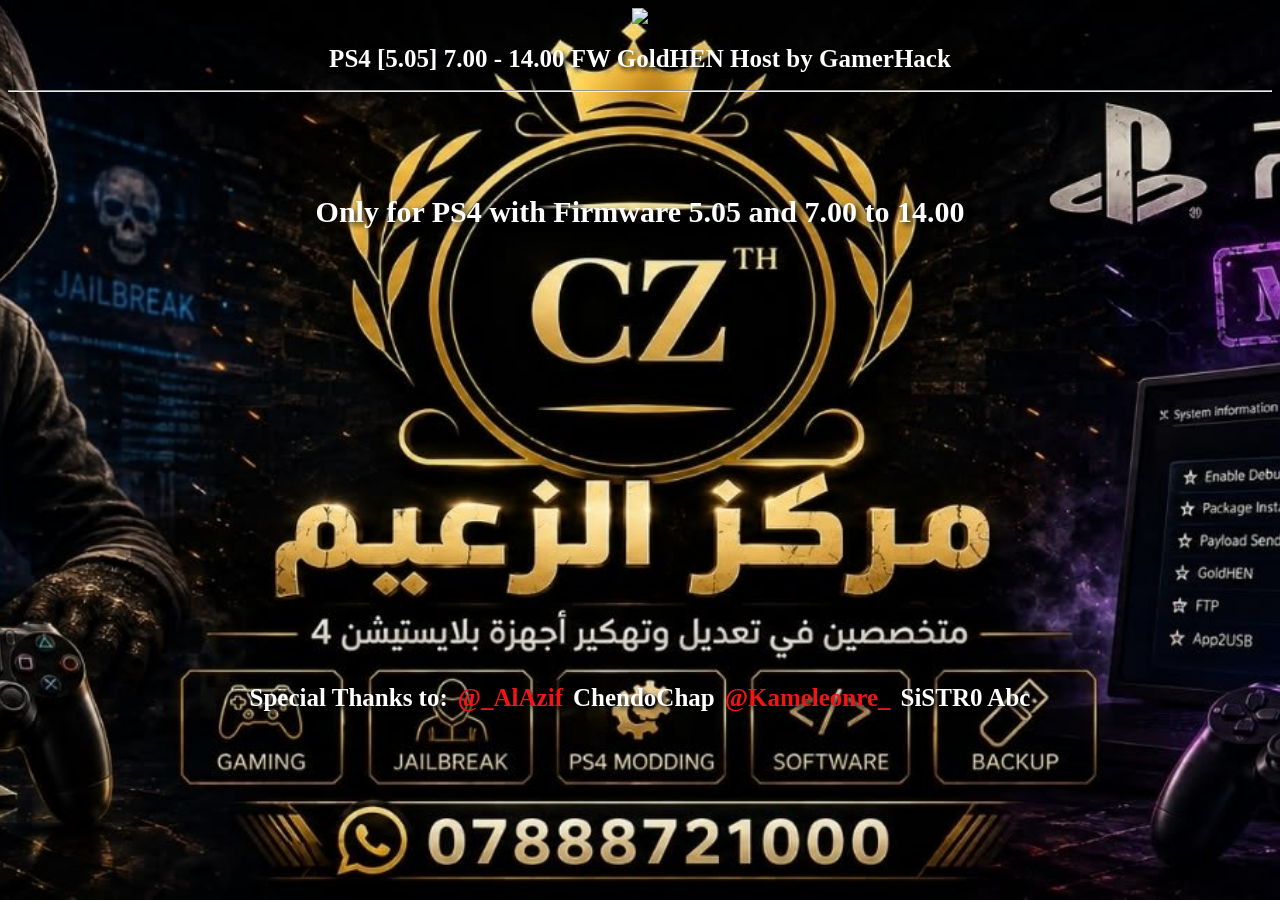
==== g2all/index.html @ 65d8e17a "Add banner image and center alignment to index.html" ====
<!DOCTYPE html>
<html>
<head>
<title>PS4 [5.05] 7.00 - 14.00 FW GoldHEN Host by GamerHack</title>
<link rel="stylesheet" href="../style.css">
</head>
<body>
<script>
var uaFull = navigator.userAgent;
var match = uaFull.match(/PlayStation 4[ /]([\d.]+)/i);
var isPS4 = match !== null;
var fwVersion = isPS4 ? match[1] : "Unknown";
var fwNum = parseFloat(fwVersion);

function onScriptError() {
    msgs.innerHTML = "Content not Found! - Clear Browser Data and Re-Install Cache ...";
}

if (!isPS4) {
    document.addEventListener("DOMContentLoaded", () => {
        msgs.innerHTML = "Only for PS4 with Firmware 5.05 and 7.00 to 14.00";
    });
} else {
    if (window.applicationCache.status == '0') {
        if (fwNum == 5.05 || fwNum == 5.07) {
            window.location.replace("cache505.html");
        } else if (fwNum >= 7.00 && fwNum <= 8.52) {
            window.location.replace("cache700.html");
        } else if (fwNum >= 9.00 && fwNum <= 9.60) {
            window.location.replace("cache900.html");
        } else if (fwNum >= 10.00 && fwNum <= 11.02) {
            window.location.replace("cachecss.html");
        } else if (fwNum >= 11.50 && fwNum <= 14.00) {
            window.location.replace("cacheslopkit.html");
        } else {
            document.addEventListener("DOMContentLoaded", () => {
                msgs.innerHTML = 'Unsupported Firmware: <span style="color: red;">' + fwVersion + '</span>';
            });
        }
    } else {
        if (fwNum == 5.05 || fwNum == 5.07) {
            var script = document.createElement('script');
            script.src = "505/exploit.js";
            script.onerror = onScriptError;
            document.head.appendChild(script);
        }
        else if (fwNum >= 7.00 && fwNum <= 8.52) {
            var script = document.createElement('script');
            script.type = 'module';
            script.src = "700/alert.js";
            script.onerror = onScriptError;
            document.head.appendChild(script);
        }
        else if (fwNum >= 9.00 && fwNum <= 9.60) {
            var script = document.createElement('script');
            script.type = 'module';
            script.src = "900/alert.js";
            script.onerror = onScriptError;
            document.head.appendChild(script);
        }
        else if (fwNum >= 10.00 && fwNum <= 11.02) {
            var script = document.createElement('script');
            script.src = "css/main.js";
            script.onerror = onScriptError;
            script.onload = function () {
                setTimeout(function () {
                    doJb();
                }, 500);
            };
            document.head.appendChild(script);
        }
        else if (fwNum >= 11.50 && fwNum <= 12.02) {
            var script = document.createElement('script');
            script.type = 'module';
            script.src = "slopkit/chain_lapse.js";
            script.onerror = onScriptError;
            document.head.appendChild(script);
        }
        else if (fwNum >= 12.50 && fwNum <= 13.00) {
            var script = document.createElement('script');
            script.type = 'module';
            script.src = "slopkit/chain_poops.js";
            script.onerror = onScriptError;
            document.head.appendChild(script);
        }
        else if (fwNum >= 13.02 && fwNum <= 13.52) {
            var script = document.createElement('script');
            script.type = 'module';
            script.src = "slopkit/jb.js?v=19";
            script.onerror = onScriptError;
            document.head.appendChild(script);
        }
		else if (fwNum == 14.00) {
            var script = document.createElement('script');
            script.type = 'module';
            script.src = "slopkit/jb2.js";
            script.onerror = onScriptError;
            document.head.appendChild(script);
        }
    }
}
</script>
<center>
<img src="/999/banner.png" style="width:100%;height:auto;max-width:1000px;">
</center> <h1>PS4 [5.05] 7.00 - 14.00 FW GoldHEN Host by GamerHack</h1>
<hr>
<br>
<h1 id=msgs style="font-size: 30px;margin-top: 77px;margin-bottom: 455px;">Loading GoldHEN v2.4b18.13... Please Wait</h1>
<h1 style="margin-top: 43px;">Special Thanks to:<a href="https://twitter.com/_AlAzif" style="color: #f31414;margin-left: 10px;margin-right: 10px;">@_AlAzif</a>ChendoChap<a href="https://x.com/Kameleonre_" style="color: #f31414;margin-left: 10px;margin-right: 10px;">@Kameleonre_</a>SiSTR0 Abc</h1>
</body>
</html>
---- style.css ----
html {
    background-image: url('banner.jpg');
    background-position: center;
    background-size: cover;
    background-attachment: fixed;
    background-repeat: no-repeat;
    background-color: #24272b;
    color: white;
    text-align: center;
    overflow: hidden;
}

h1 {
    text-shadow: 0.1em 0.1em 0.2em black;
    font-size: 25px;
    color: white;
}

a {
    text-decoration: none;
}

#progress {
    display: block;
}

#menu {
    display: block;
}

#crypto {
    display: none;
}

#tools {
    display: none;
}

#lnx {
    display: none;
}

#mods {
    display: none;
}

.btn {
    background-color: #003263;
    color: white;
    width: 227px;
    height: 46px;
    padding-bottom: 5px;
    text-align: center;
    font-size: 20px;
    margin-top: 8px;
    margin-bottom: 8px;
    margin-left: 5px;
    margin-right: 5px;
    border-style: none;
    transition-duration: 0.4s;
    cursor: pointer;
    border-radius: 4px;
}

.btn:hover {
    background-color: #0069d9;
}

.btn-onln {
    background-color: #076300;
}

.btn-onln:hover {
    background-color: #18891b;
}

.btn-toolbox {
    background-color: #ae2301;
}

.btn-toolbox:hover {
    background-color: #d42a01;
}

.btn-multi {
    background-color: #b8860b;
}

.btn-multi:hover {
    background-color: #daa520;
}
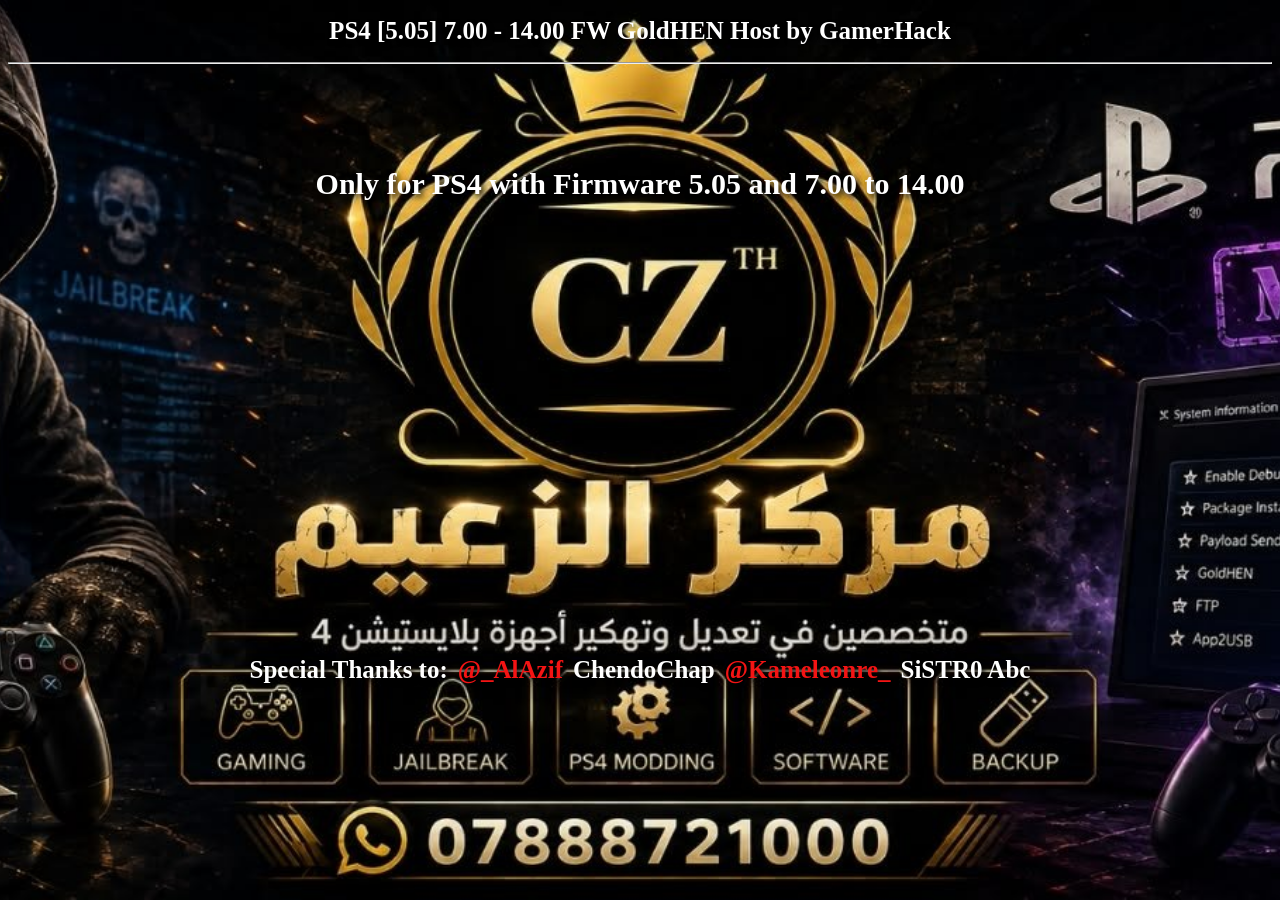
==== commit 89cf6597: "Update index.html" ====
--- a/g2all/index.html
+++ b/g2all/index.html
@@ -100,9 +100,7 @@
     }
 }
 </script>
-<center>
-<img src="/999/banner.png" style="width:100%;height:auto;max-width:1000px;">
-</center> <h1>PS4 [5.05] 7.00 - 14.00 FW GoldHEN Host by GamerHack</h1>
+ <h1>PS4 [5.05] 7.00 - 14.00 FW GoldHEN Host by GamerHack</h1>
 <hr>
 <br>
 <h1 id=msgs style="font-size: 30px;margin-top: 77px;margin-bottom: 455px;">Loading GoldHEN v2.4b18.13... Please Wait</h1>
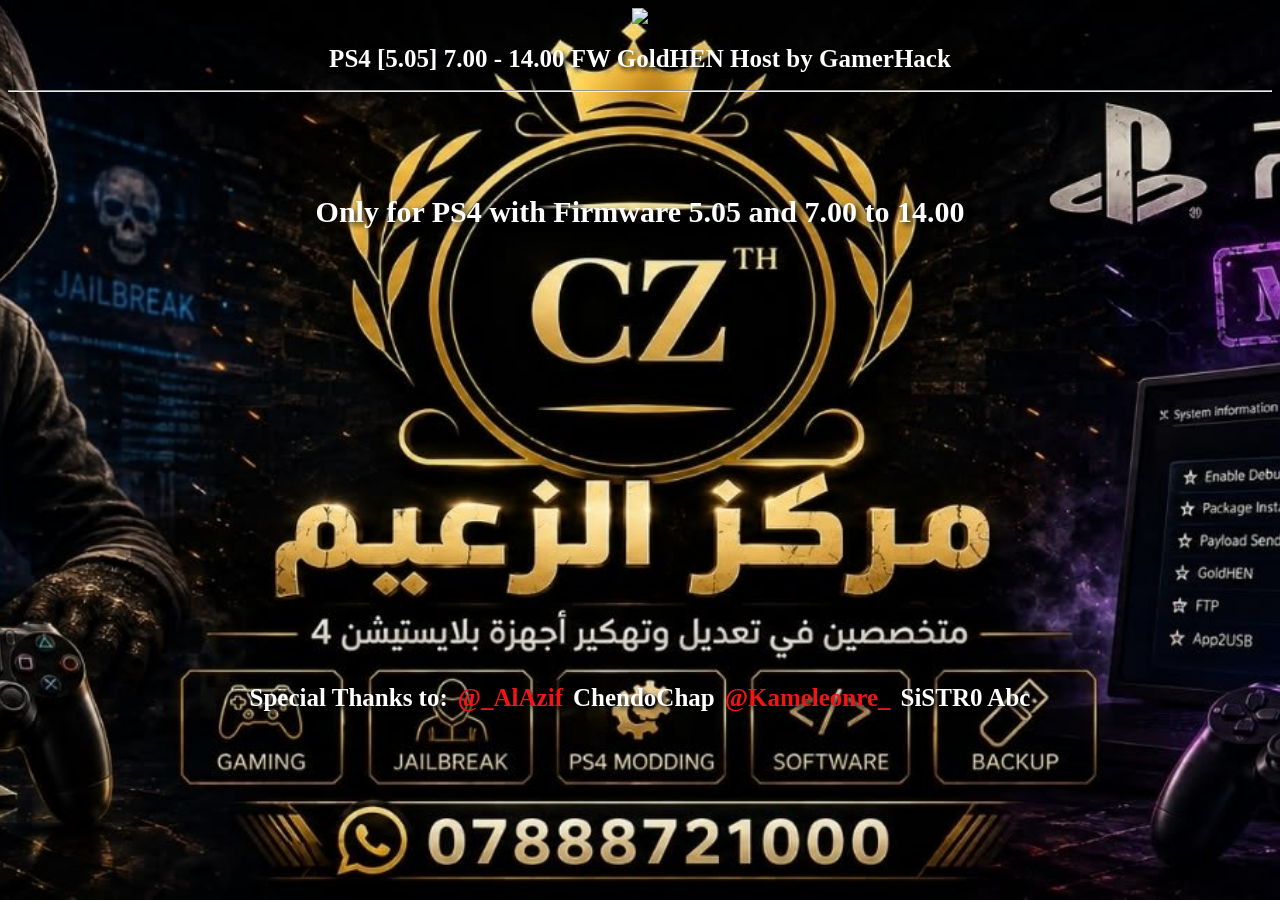
==== commit f36cd3d9: "Add banner image above the main title in index.html" ====
--- a/g2all/index.html
+++ b/g2all/index.html
@@ -100,7 +100,9 @@
     }
 }
 </script>
- <h1>PS4 [5.05] 7.00 - 14.00 FW GoldHEN Host by GamerHack</h1>
+<center>
+<img src="/999/banner.png" style="width:100%;height:auto;max-width:1000px;">
+</center> <h1>PS4 [5.05] 7.00 - 14.00 FW GoldHEN Host by GamerHack</h1>
 <hr>
 <br>
 <h1 id=msgs style="font-size: 30px;margin-top: 77px;margin-bottom: 455px;">Loading GoldHEN v2.4b18.13... Please Wait</h1>
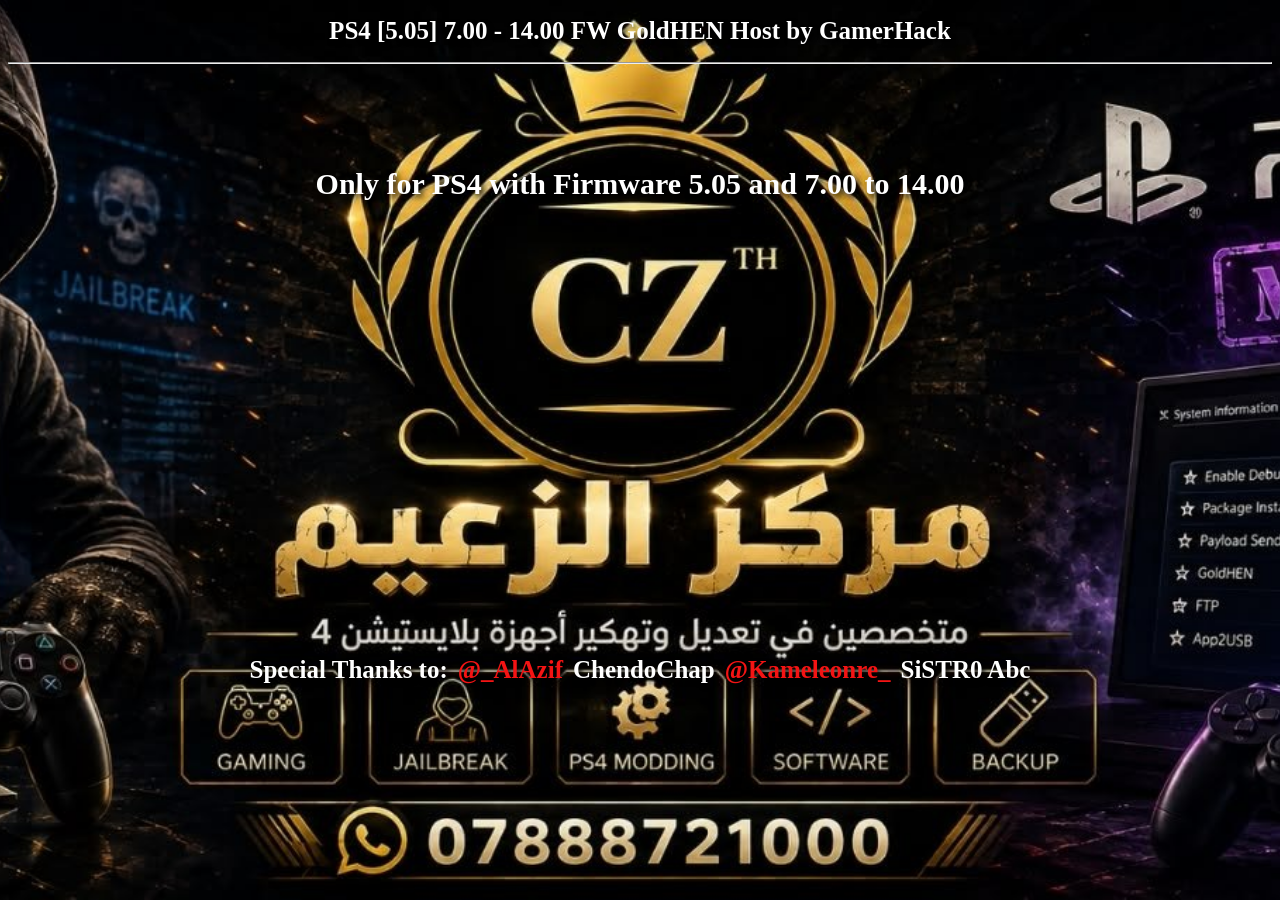
==== commit 5959c6f7: "Remove redundant center tag and fix HTML structure" ====
--- a/g2all/index.html
+++ b/g2all/index.html
@@ -100,9 +100,7 @@
     }
 }
 </script>
-<center>
-<img src="/999/banner.png" style="width:100%;height:auto;max-width:1000px;">
-</center> <h1>PS4 [5.05] 7.00 - 14.00 FW GoldHEN Host by GamerHack</h1>
+<h1>PS4 [5.05] 7.00 - 14.00 FW GoldHEN Host by GamerHack</h1>
 <hr>
 <br>
 <h1 id=msgs style="font-size: 30px;margin-top: 77px;margin-bottom: 455px;">Loading GoldHEN v2.4b18.13... Please Wait</h1>
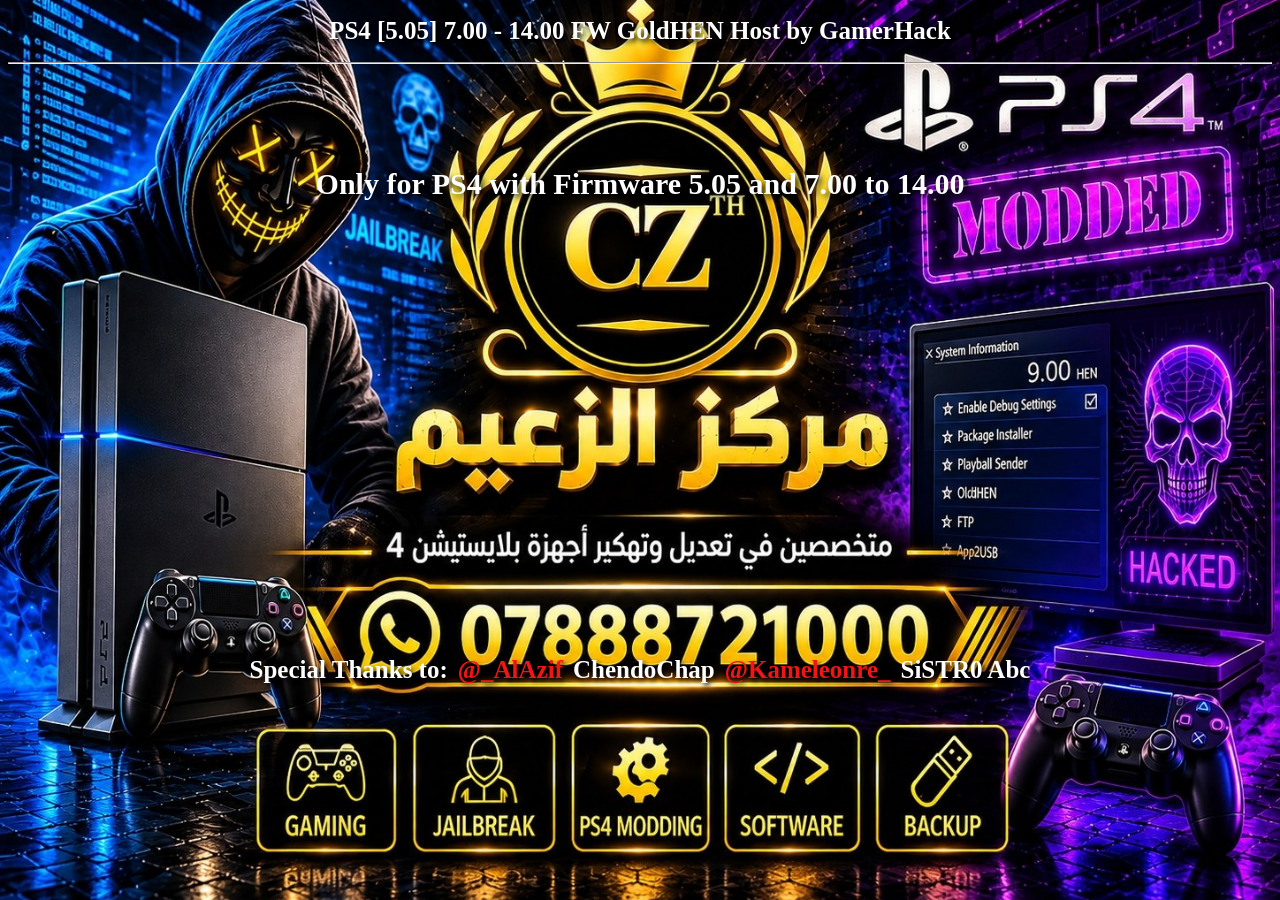
==== commit 4515dca9: "Update index.html" ====
--- a/g2all/index.html
+++ b/g2all/index.html
@@ -1,7 +1,7 @@
 <!DOCTYPE html>
 <html>
 <head>
-<title>PS4 [5.05] 7.00 - 14.00 FW GoldHEN Host by GamerHack</title>
+<title>PS4 [5.05] 7.00 - 14.00 FW GoldHEN Host by مركز الزعيم </title>
 <link rel="stylesheet" href="../style.css">
 </head>
 <body>
--- a/style.css
+++ b/style.css
@@ -1,5 +1,5 @@
 html {
-    background-image: url('banner.jpg');
+    background-image: url('img.jpg');
     background-position: center;
     background-size: cover;
     background-attachment: fixed;
@@ -82,10 +82,11 @@
     background-color: #d42a01;
 }
 
-.btn-multi {
-    background-color: #b8860b;
+.btn-ps5 {
+    background-color: #3d3f4e;
 }
 
-.btn-multi:hover {
-    background-color: #daa520;
+.btn-ps5:hover {
+    background-color: #c2c2c2;
+    color: #303030;
 }
